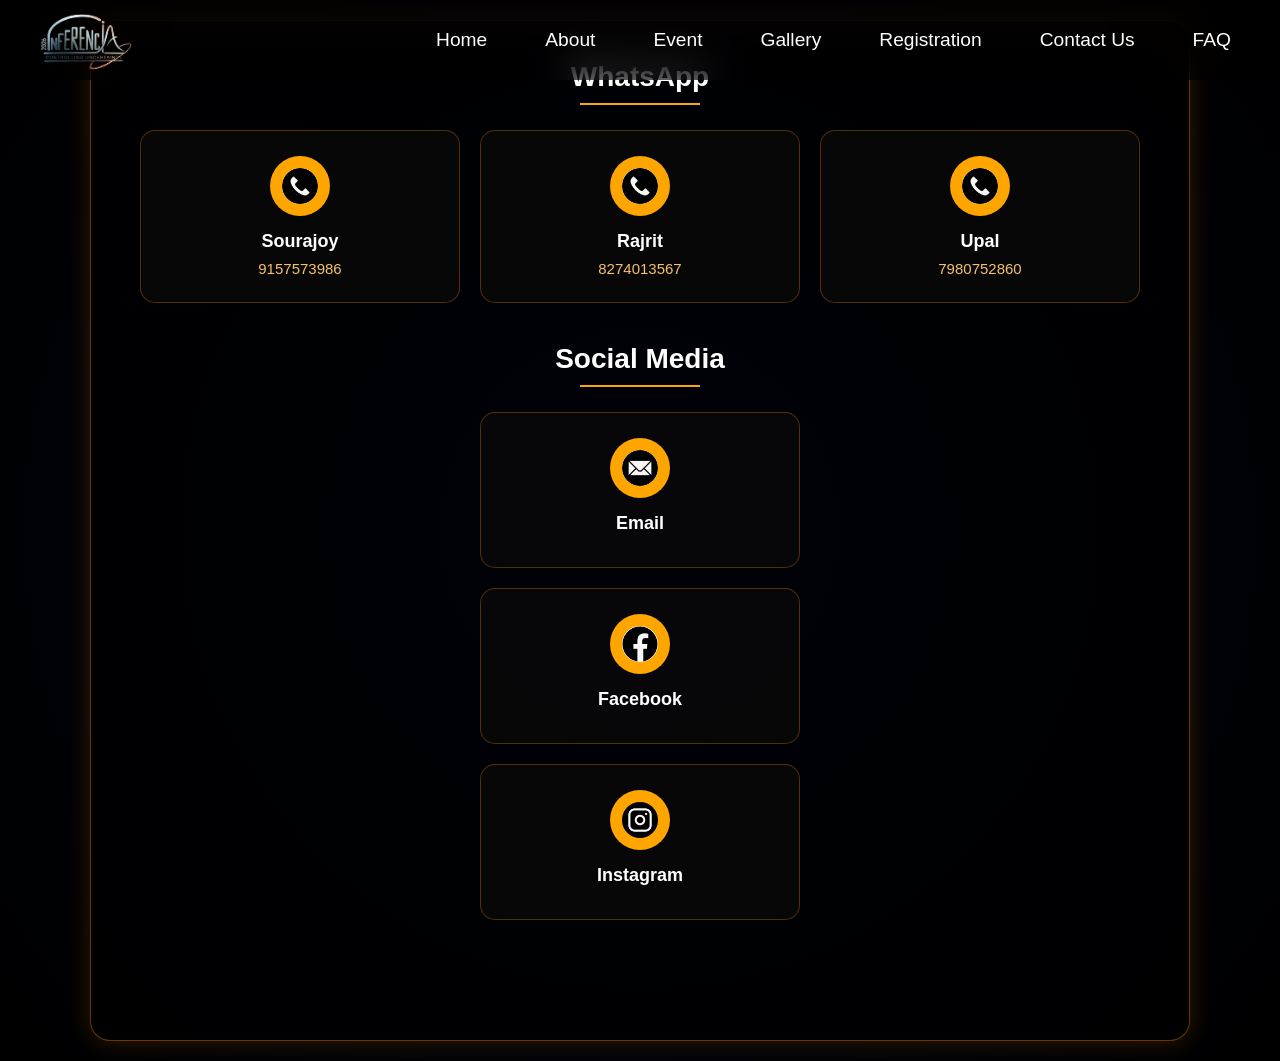
==== Inferencia26/Inferencia26/contactus.html @ ee39f95b "Update contactus.html" ====
<!DOCTYPE html>
<html lang="en">
<head>
<meta charset="UTF-8">
<meta name="viewport" content="width=device-width, initial-scale=1.0">
<title>Contact Section</title>

<style>

    

/* RESET */
* {
  margin: 0;
  padding: 0;
  box-sizing: border-box;
  font-family: "Poppins", sans-serif;
}

/* BODY */
body {
  min-height: 100vh;
  background: radial-gradient(circle at center, #020617, #000);
  color: white;
  display: flex;
  justify-content: center;
  align-items: center;
  padding: 20px;
}

.navbar {
    display: flex;
    align-items: center;
    justify-content: center;
    height: 80px;
    width: 100%;
    position: fixed;
    top: 0;
    background: rgba(0,0,0,0.4);
    backdrop-filter: blur(20px);
    z-index: 999;
}

.navbar-container {
    display: flex;
    align-items: center;
    justify-content: space-between;
    width: 100%;
    padding: 0 2rem;
    max-width: 1600px;
}

.logo-img {
    height: 100px;
}

.navbar-menu {
    display: flex;
    gap: 1.5rem;
    list-style: none;
}

.navbar-menu li a {
    text-decoration: none;
    color: white;
    font-size: 1.2rem;
    padding: 5px 15px;
    border: 2px solid transparent;
    transition: 0.4s;
}

.navbar-menu li a:hover {
    background: rgba(33,33,33,0.7);
    border: 2px solid white;
}


.navbar-toggle {
    display: none;
    background: transparent;
    padding: 10px;
    border: none;
    cursor: pointer;
}

.bar {
    display: block;
    width: 25px;
    height: 3px;
    margin: 5px auto;
    background: white;
    transition: all 0.3s ease-in-out;
}

@media (max-width: 880px) {


    body {
     
     background-size: 600px 950px;
     background-attachment: fixed;
    }

    .navbar {
        backdrop-filter: none;

    }

    .navbar-container .navbar-menu {
        display: none;
        flex-direction: column;
        align-items: flex-start;
        gap: 1.7rem !important;
        position: absolute;
        height: 100vh;
        width: 250px;
        top: 0;
        right: 0;
        padding: 5rem 1.5rem;
        box-shadow: 0 10px 10px rgba(0,0,0,0.5);
        backdrop-filter: blur(100px);
    }


    .navbar-container .navbar-menu.active {
        display: flex;
    }



    .navbar-toggle {
        display: block;
        z-index: 999;
        /* so that it stays on top */
    }


    /* .navbar-toggle.active.bar:nth-child(2) {
        opacity: 0;
    }

     .navbar-toggle.active.bar:nth-child(1) {
        transform: translateY(8px) rotate(45deg);
    }

     .navbar-toggle.active.bar:nth-child(3) {
        transform: translateY(-8px) rotate(-45deg);
    } */
}


@media (max-width: 480px) {
    .navbar-container {
        padding: 0 1rem;
    }

    .navbar-logo {
        font-size: 1.7rem;
    }

    .navbar-container .navbar-menu li a {
        font-size: 1.2rem;
        padding: 3px 15px;
    }
}





/* MAIN CONTAINER */
.container {
  width: 100%;
  max-width: 1100px;
  border-radius: 20px;
  padding: 40px 25px;
  background: rgba(0, 0, 0, 0.6);
  border: 1px solid rgba(255, 140, 0, 0.4);
  box-shadow: 0 0 25px rgba(255, 140, 0, 0.2);
}

/* SECTION TITLE */
.section-title {
  text-align: center;
  font-size: 28px;
  margin-bottom: 25px;
  position: relative;
}

.section-title::after {
  content: "";
  display: block;
  width: 120px;
  height: 2px;
  background: orange;
  margin: 10px auto;
}

/* CARD CONTAINER */
.card-container {
  display: flex;
  justify-content: center;
  gap: 20px;
  flex-wrap: wrap;
  margin-bottom: 40px;
}

/* CARD */
.card {
  flex: 1 1 280px;
  max-width: 320px;
  padding: 25px;
  border-radius: 15px;
  text-align: center;
  background: rgba(10, 10, 10, 0.7);
  border: 1px solid rgba(255, 140, 0, 0.3);
  transition: 0.4s;
  cursor: pointer;
}

.card:hover {
  transform: translateY(-8px);
  box-shadow: 0 0 20px orange;
}

/* ACTIVE CARD */
.card.active {
  border: 1px solid orange;
  box-shadow: 0 0 25px orange;
}

/* ICON */
.icon {
  width: 60px;
  height: 60px;
  margin: 0 auto 15px;
  background: orange;
  border-radius: 50%;
  display: flex;
  justify-content: center;
  align-items: center;
  overflow: hidden;
}

.icon img {
  width: 60%;
  height: 60%;
  object-fit: contain;
  border-radius: 50%;
}

/* TEXT */
.card h3 {
  margin-bottom: 8px;
  font-size: 18px;
}

.card p {
  color: #f5c06f;
  font-size: 15px;
}

/* RESPONSIVE */

/* Tablet */
@media (max-width: 900px) {
  .card {
    flex: 1 1 45%;
  }
}

/* Mobile */
@media (max-width: 600px) {

  .section-title {
    font-size: 22px;
  }

  .container {
    padding: 25px 15px;
  }

  .card-container {
    flex-direction: column;
    align-items: center;
  }

  .card {
    width: 100%;
    max-width: 320px;
  }

  .card h3 {
    font-size: 16px;
  }

  .card p {
    font-size: 14px;
  }

  .icon {
    width: 50px;
    height: 50px;
  }
}

    .card-link {
      text-decoration: none;
      color: inherit;
    
      display: inline-block;   /* key fix */
      flex: 1 1 280px;         /* same as .card */
      max-width: 320px;        /* same as .card */
    }

</style>
</head>

<body>
    <nav class="navbar">
    <div class="navbar-container">
        <a href="index.html">
            <img src="logo_bg_remv.png" class="logo-img">
        </a>

        <ul class="navbar-menu">
            <li><a href="index.html">Home</a></li>
            <li><a href="index.html#about">About</a></li>
            <li><a href="events.html">Event</a></li>
            <li><a href="index.html#gallery">Gallery</a></li>
            <li><a href="registration.html" class="active">Registration</a></li>
            <li><a href="contactus.html">Contact Us</a></li>
            <li><a href="FAQ.html">FAQ</a></li>
        </ul>
        <button class="navbar-toggle">
                <span class="bar"></span>
                <span class="bar"></span>
                <span class="bar"></span>
        </button>
            
    </div>
    </nav>




<div class="container">

  <!-- WhatsApp -->
  <h2 class="section-title">WhatsApp</h2>

  <div class="card-container">

    <a href="https://WA.me/9157573986" class="card-link">
      <div class="card">
        <div class="icon">
          <img src="phone.png" alt="">
        </div>
        <h3>Sourajoy</h3>
        <p>9157573986</p>
      </div>
    </a>

    <a href="https://WA.me/9157573986" class="card-link">
      <div class="card">
        <div class="icon">
          <img src="phone.png" alt="">
        </div>
        <h3>Rajrit</h3>
        <p>8274013567</p>
      </div>
    </a>

    <a href="https://WA.me/9157573986" class="card-link">
      <div class="card">
        <div class="icon">
          <img src="phone.png" alt="">
        </div>
        <h3>Upal</h3>
        <p>7980752860</p>
      </div>
    </a>

  </div>

  <!-- Social Media -->
  <h2 class="section-title">Social Media</h2>

  <div class="card-container">

    <div class="card-container">
    <a href="mailto:inferencia.rkmrc@gmail.com" style="vertical-align:top"class="card-link">
      <div class="card">
        <div class="icon">
          <img src="email.png" alt="">
        </div>
        <h3>Email</h3>
        
      </div>
    </a>

    <a href="https://www.facebook.com/people/Inferencia-2k24/100083186236126" class="card-link">
      <div class="card">
        <div class="icon">
          <img src="facebook.png" alt="">
        </div>
        <h3>Facebook</h3>
        
      </div>
    </a>

    <a href="https://www.instagram.com/inferencia._?igsh=MWFxam1uY3p4Y2ViMQ==" class="card-link">
      <div class="card">
        <div class="icon">
          <img src="instagram.jpeg" alt="">
        </div>
        <h3>Instagram</h3>
        
      </div>
    </a>

  </div>

</div>
<script>
    const toggleBtn = document.querySelector(".navbar-toggle");
        const menu = document.querySelector(".navbar-menu");

        toggleBtn.addEventListener("click", () => {
            menu.classList.toggle("active");
        });

</script>

</body>
</html>
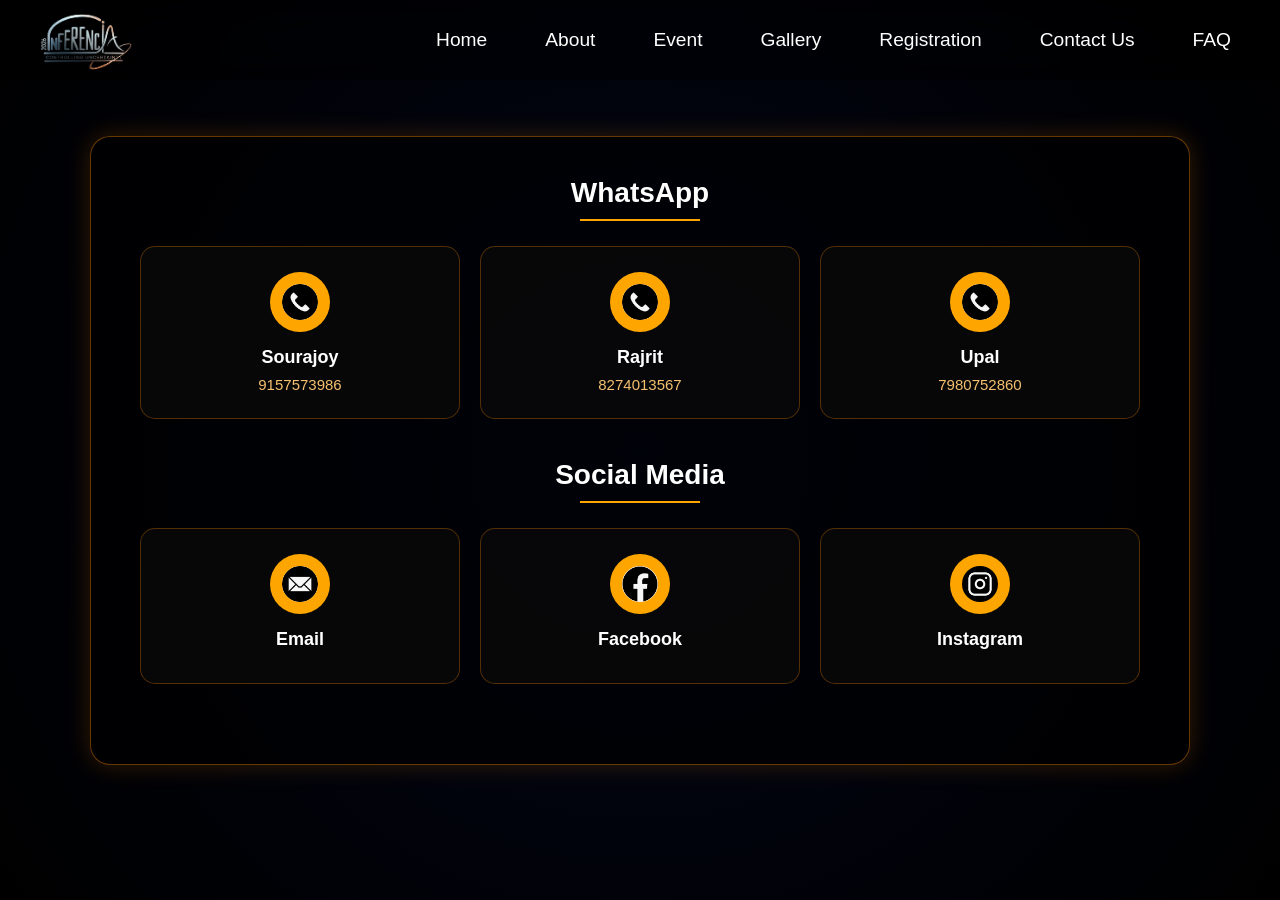
==== commit a3ed8c55: "Update contactus.html" ====
--- a/Inferencia26/Inferencia26/contactus.html
+++ b/Inferencia26/Inferencia26/contactus.html
@@ -312,6 +312,32 @@
       flex: 1 1 280px;         /* same as .card */
       max-width: 320px;        /* same as .card */
     }
+
+    /* Tablet */
+@media (max-width: 900px) {
+  .card-link {
+    flex: 1 1 45%;
+    max-width: 45%;
+  }
+}
+
+/* Mobile */
+@media (max-width: 600px) {
+
+  .card-container {
+    flex-direction: column;
+    align-items: center;
+  }
+
+  .card-link {
+    width: 100%;
+    max-width: 320px;
+  }
+
+  .card {
+    width: 100%;
+  }
+}
 
 </style>
 </head>
@@ -386,7 +412,7 @@
   <!-- Social Media -->
   <h2 class="section-title">Social Media</h2>
 
-  <div class="card-container">
+  <!-- <div class="card-container"> -->
 
     <div class="card-container">
     <a href="mailto:inferencia.rkmrc@gmail.com" style="vertical-align:top"class="card-link">
@@ -419,7 +445,7 @@
       </div>
     </a>
 
-  </div>
+  <!-- </div> -->
 
 </div>
 <script>
